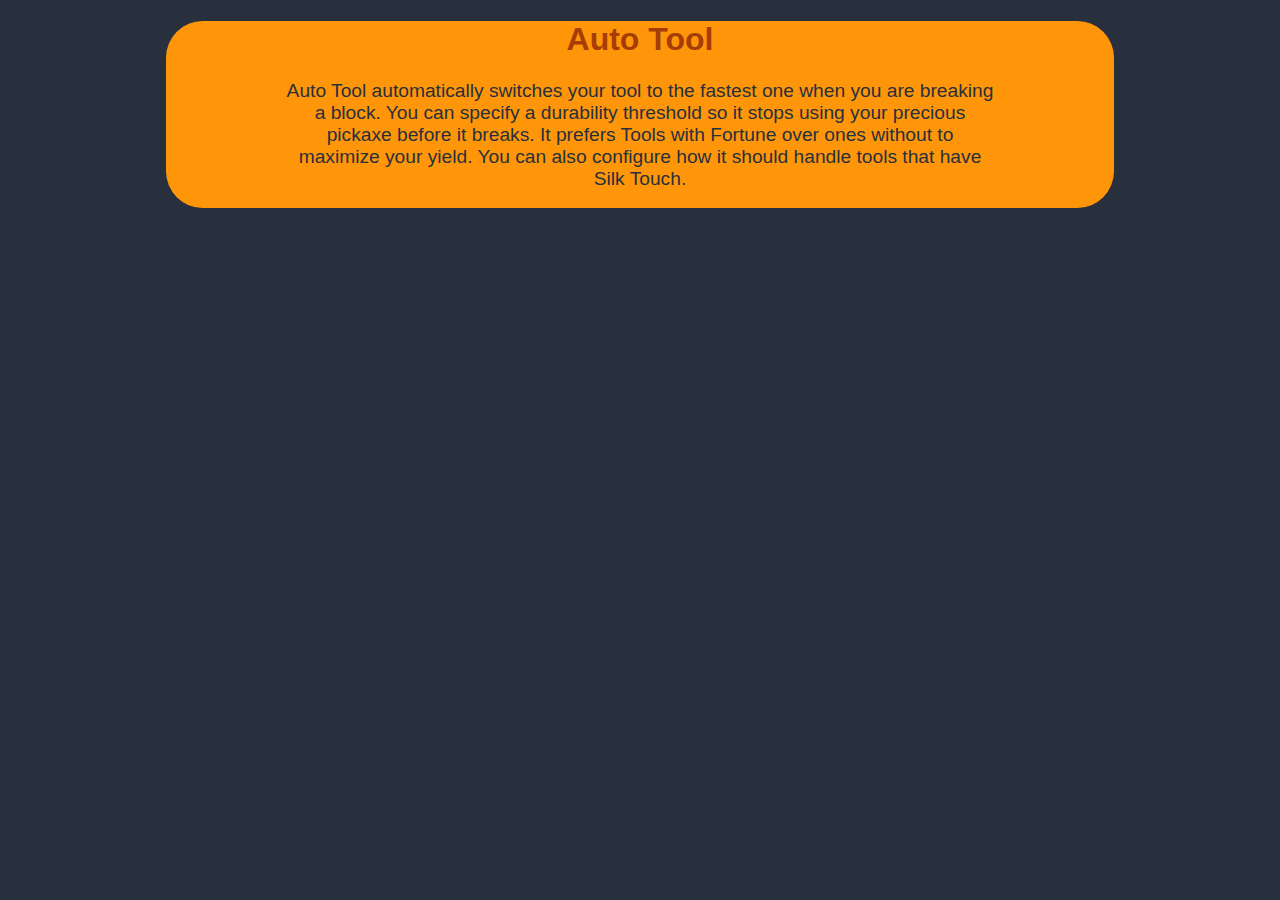
==== Features/Auto_Tool/index.html @ b3ef0f56 "added missing Features" ====
<!DOCTYPE html>
<html>
<head>
<meta charset="UTF-8">
<title>Auto Tool</title>
<link rel="stylesheet" href="/css/anvilclient.css">
<script src="/js/header_and_footer.js"></script>
</head>
<body>
	<div class="content-wrap">
		<div class="content">
			<header></header>
			<h1>Auto Tool</h1>
			<p>Auto Tool automatically switches your tool to the fastest one
				when you are breaking a block. You can specify a durability
				threshold so it stops using your precious pickaxe before it breaks.
				It prefers Tools with Fortune over ones without to maximize your
				yield. You can also configure how it should handle tools that have
				Silk Touch.</p>
			<br>
		</div>
	</div>

</body>
</html>
---- css/anvilclient.css ----
@charset "ISO-8859-1";

body {
	background-color: #29303D;
}

h1 {
	color: #A63C06;
	font-family: verdana, sans-serif;
	text-align: center;
}

h2 {
	color: #CAFE48;
	font-family: verdana, sans-serif;
	text-align: center;
}

p, a {
	max-width: 75%;
	margin: 0 auto;
	color: #29303D;
	font-family: arial, sans-serif;
	text-align: center;
	font-size: 120%;
}

a {
	font-weight: bold;
	text-decoration: none;
}

img {
	max-width: 100%;
	max-height: 100%;
}

div.header ul {
	list-style-type: none;
	overflow: hidden;
	background-color: #394356;
}

div.header ul li {
	float: left;
}

div.header ul li a img {
	width: 2.5em;
	height: 2.5em;
}

div.header ul li a.image {
	padding: 0.25em 16px;
	width: 2.5em;
	height: 2.5em;
}

div.header ul li a {
	max-width: 100%;
	font-size: 25px;
	display: inline-block;
	color: #C04507;
	text-align: center;
	padding: 1em 16px;
	text-decoration: none;
}

div.header ul li a:hover {
	background-color: #111;
}

div.downloads {
	margin: 0 auto;
	width: 50%;
	text-align: center;
}

div.content-wrap {
	padding: initial;
	background: initial;
	box-shadow: initial;
	border-radius: initial;
	margin: auto;
	box-sizing: border-box;
	max-width: 75%;
	min-width: 400px;
	min-height: 700px;
}

div.content {
	border-radius: 5ex;
	background-color: #FF9609;
	margin: auto;
}

.discord-widget {
	width: 350px;
	height: 500px;
	border: none;
	display: block;
	margin: auto;
}
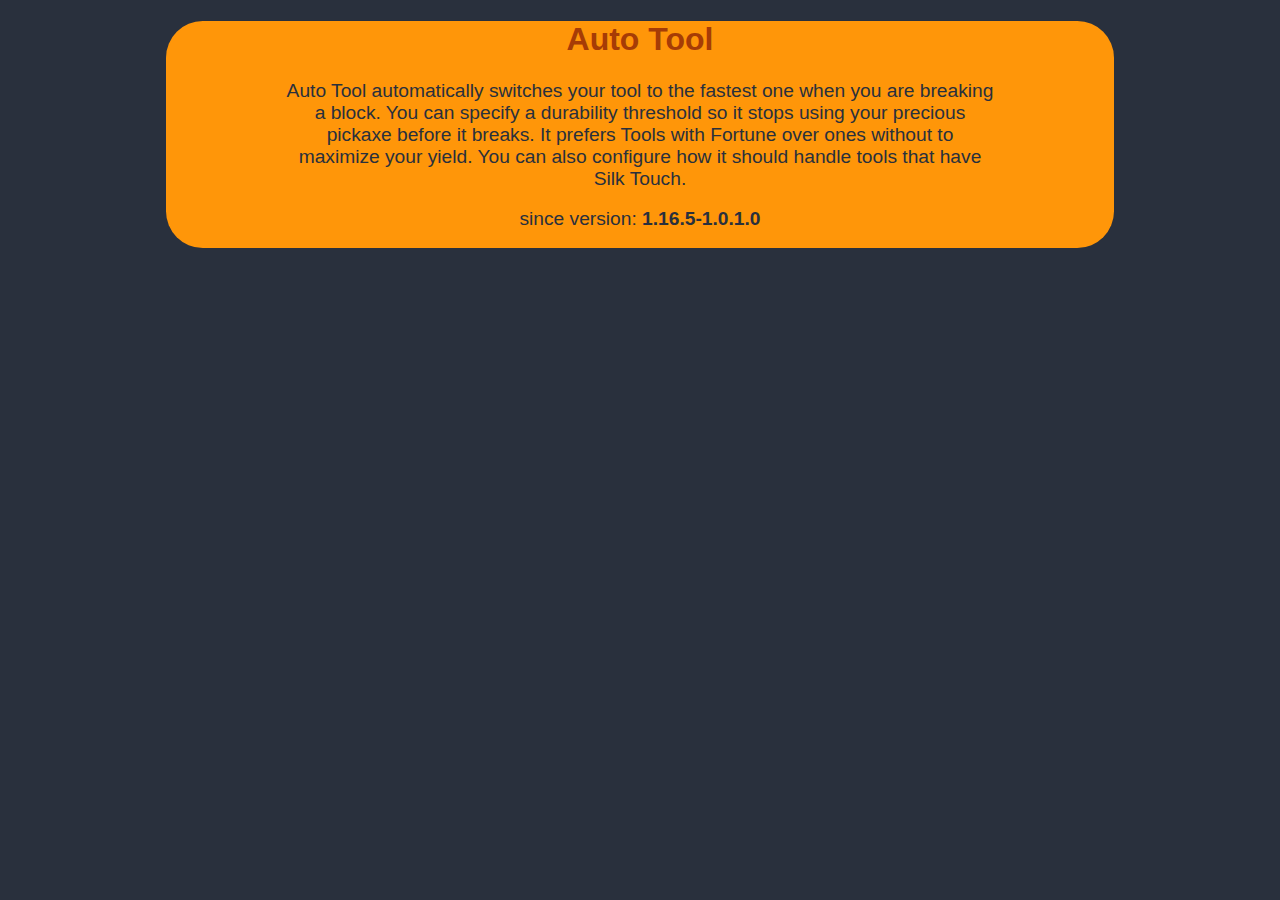
==== commit 6ffc3fbf: "added footer" ====
--- a/Features/Auto_Tool/index.html
+++ b/Features/Auto_Tool/index.html
@@ -18,8 +18,12 @@
 				yield. You can also configure how it should handle tools that have
 				Silk Touch.</p>
 			<br>
+			<p>
+				since version: <b>1.16.5-1.0.1.0</b>
+			</p>
+			<br>
 		</div>
 	</div>
-
+	<footer></footer>
 </body>
 </html>--- a/css/anvilclient.css
+++ b/css/anvilclient.css
@@ -46,6 +46,7 @@
 }
 
 div.header ul li a img {
+	border-radius: 10%;
 	width: 2.5em;
 	height: 2.5em;
 }
@@ -64,6 +65,10 @@
 	text-align: center;
 	padding: 1em 16px;
 	text-decoration: none;
+}
+
+div.footer p {
+	color: #12161C;
 }
 
 div.header ul li a:hover {
@@ -85,7 +90,6 @@
 	box-sizing: border-box;
 	max-width: 75%;
 	min-width: 400px;
-	min-height: 700px;
 }
 
 div.content {
